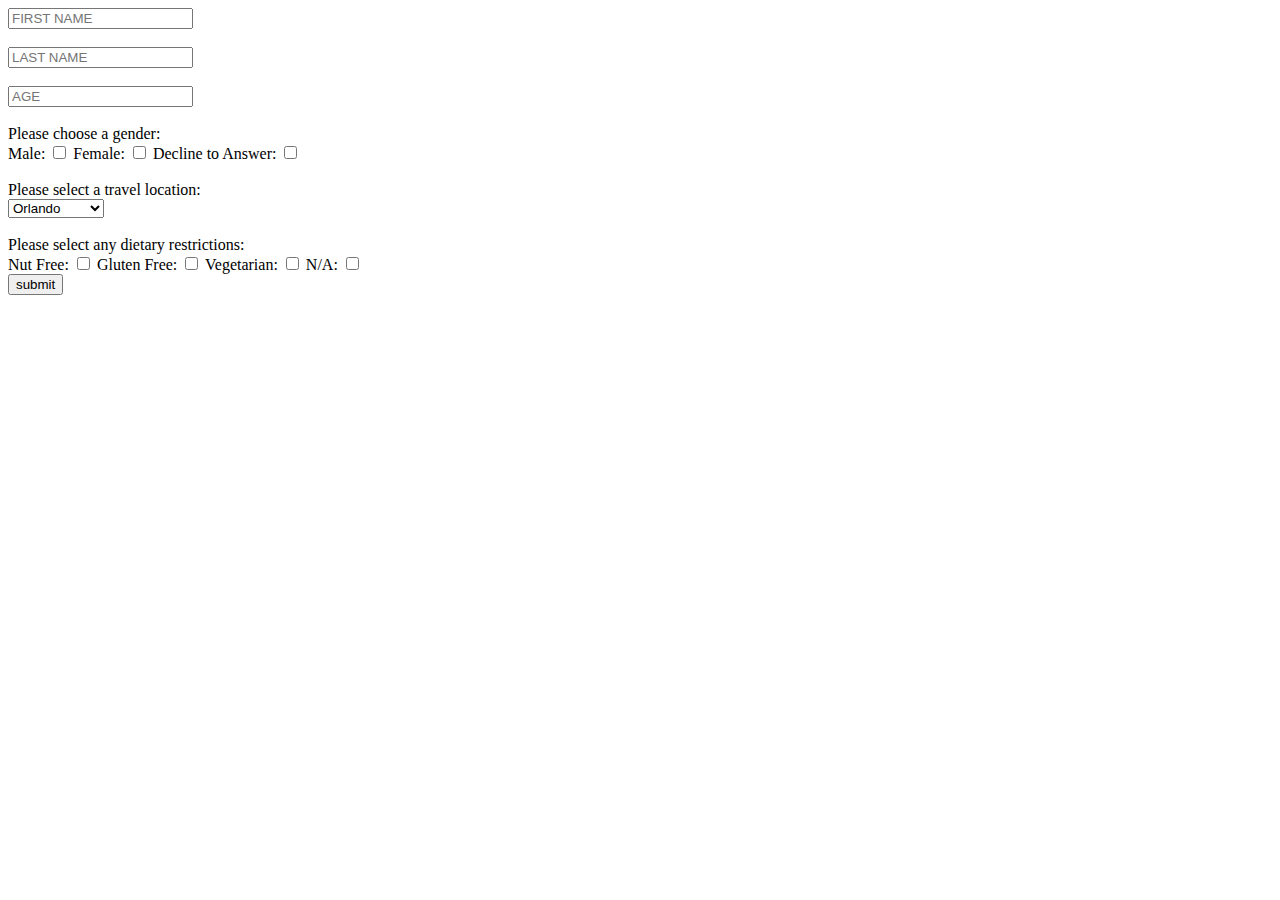
==== week5/submit_events2/index.html @ 7f94d024 "submit events" ====
<!DOCTYPE html>
<html>
<head></head>
<body>
    <form name="details">
        <div class="box1">
            <div id="fname"><input type="text" name="fname" placeholder="FIRST NAME"></div><br>
            <div id="lname"><input type="text" name="lname" placeholder="LAST NAME"></div><br>
            <div id="age"><input type="number" name="age" placeholder="AGE"></div><br>

            <div id="gender" name="genderbox">
                Please choose a gender:<br>
                Male: <input type="checkbox" name="mgender"/>
                Female: <input type="checkbox" name="fgender"/>
                Decline to Answer: <input type="checkbox" name=“nogender”/><br><br>
            </div>

            <div id="locations" name="locations">
                Please select a travel location:<br>
                <select>
                    <option>Orlando</option>
                    <option>New York</option>
                    <option>Atlanta</option>
                    <option>Los Angeles</option>
                </select><br><br>
            </div>

            <div id="diet" name="restrict">
                Please select any dietary restrictions:<br>
                Nut Free: <input type="checkbox" name=“diet”/>
                Gluten Free: <input type="checkbox" name=“diet”/>
                Vegetarian: <input type="checkbox" name=“diet”/>
                N/A: <input type="checkbox" name=“diet”/>
            </div>
        
            <div id="sub-button"><button onclick="getdetails();">submit</button></div>
        </div>
    </form>

    <script src="submit.js"></script>
</body>
</html>
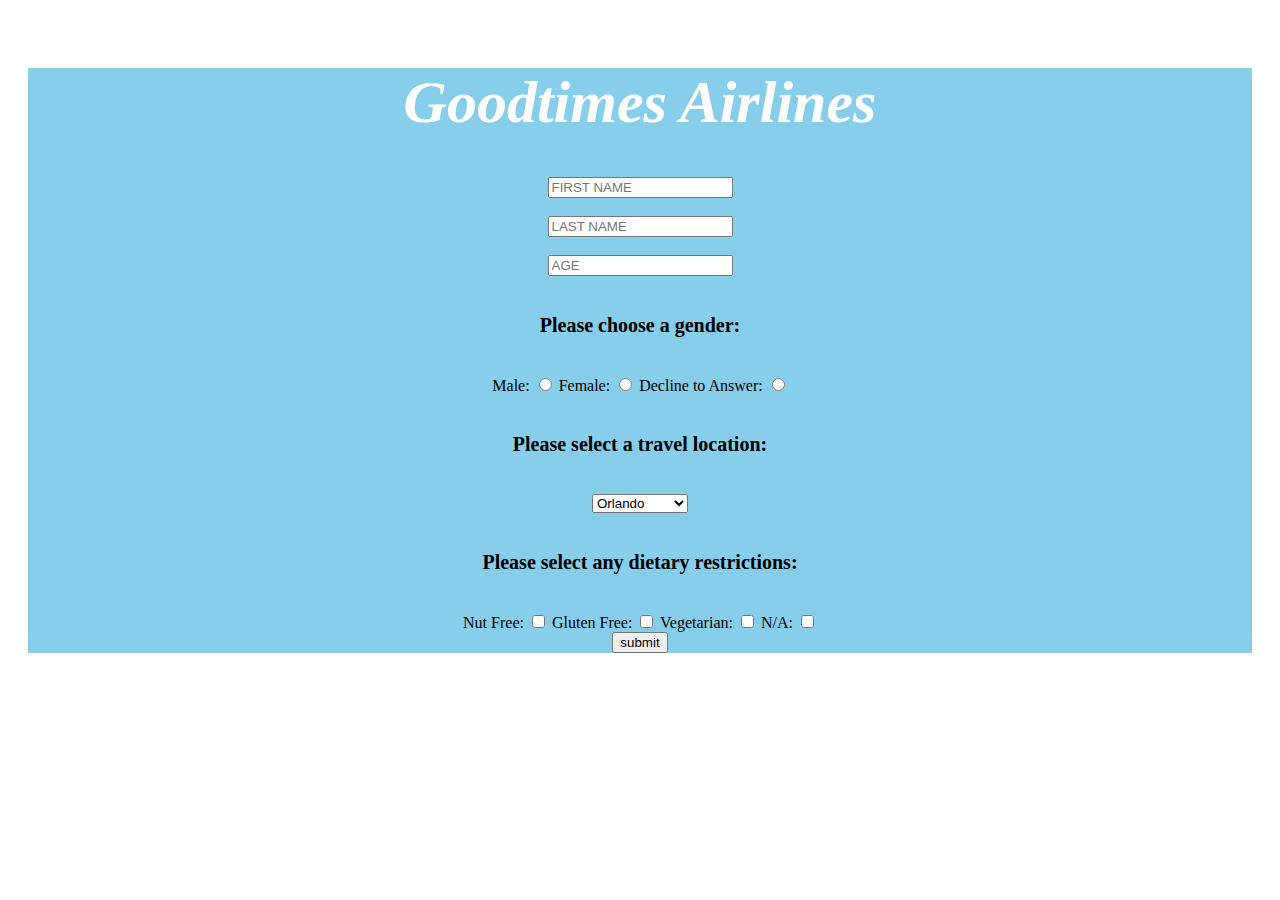
==== commit 7d01159c: "airline" ====
--- a/week5/submit_events2/index.html
+++ b/week5/submit_events2/index.html
@@ -1,36 +1,39 @@
 <!DOCTYPE html>
 <html>
-<head></head>
+<head>
+    <link rel="stylesheet" href="styles.css">
+</head>
 <body>
-    <form name="details">
-        <div class="box1">
-            <div id="fname"><input type="text" name="fname" placeholder="FIRST NAME"></div><br>
-            <div id="lname"><input type="text" name="lname" placeholder="LAST NAME"></div><br>
-            <div id="age"><input type="number" name="age" placeholder="AGE"></div><br>
+    <form id="details" name="details">
+        <div class="one">
+            <h1>Goodtimes Airlines</h1>
+            <div><input type="text" name="fname" placeholder="FIRST NAME"></div><br>
+            <div><input type="text" name="lname" placeholder="LAST NAME"></div><br>
+            <div><input type="number" name="age" placeholder="AGE"></div><br>
 
-            <div id="gender" name="genderbox">
-                Please choose a gender:<br>
-                Male: <input type="checkbox" name="mgender"/>
-                Female: <input type="checkbox" name="fgender"/>
-                Decline to Answer: <input type="checkbox" name=“nogender”/><br><br>
+            <div id="gender">
+                <p class="label">Please choose a gender:</p><br>
+                Male: <input type="radio" value="Male" name="gender"/>
+                Female: <input type="radio"  value="Female" name="gender"/>
+                Decline to Answer: <input type="radio"  value="none" name=“gender”/><br><br>
             </div>
 
-            <div id="locations" name="locations">
-                Please select a travel location:<br>
-                <select>
-                    <option>Orlando</option>
-                    <option>New York</option>
-                    <option>Atlanta</option>
-                    <option>Los Angeles</option>
+            <div>
+                <p class="label">Please select a travel location:</p><br>
+                <select name="locations">
+                    <option value="Orlando">Orlando</option>
+                    <option value="New York">New York</option>
+                    <option value="Chicago">Chicago</option>
+                    <option value="Los Angeles">Los Angeles</option>
                 </select><br><br>
             </div>
 
-            <div id="diet" name="restrict">
-                Please select any dietary restrictions:<br>
-                Nut Free: <input type="checkbox" name=“diet”/>
-                Gluten Free: <input type="checkbox" name=“diet”/>
-                Vegetarian: <input type="checkbox" name=“diet”/>
-                N/A: <input type="checkbox" name=“diet”/>
+            <div>
+                <p class="label">Please select any dietary restrictions:</p><br>
+                Nut Free: <input id="nut" type="checkbox" value="Nut Free" name=“nutFree”/>
+                Gluten Free: <input id="gluten" type="checkbox" value="Gluten Free" name=“glutenFree”/>
+                Vegetarian: <input id="veggie" type="checkbox" value="Vegetarian" name=“vegetarian”/>
+                N/A: <input id="na" type="checkbox" value="N/A" name=“na”/>
             </div>
         
             <div id="sub-button"><button onclick="getdetails();">submit</button></div>
--- a/week5/submit_events2/styles.css
+++ b/week5/submit_events2/styles.css
@@ -0,0 +1,22 @@
+form { 
+
+    padding: 20px; 
+    text-align: center;
+}
+
+h1 {
+    text-align: center;
+    font-style: italic;
+    font-size: 60px;
+    color: white;
+}
+
+.one{
+    background-color: skyblue;
+    text-align: center;
+}
+
+.label {
+    font-weight: bold;
+    font-size: 20px;
+}